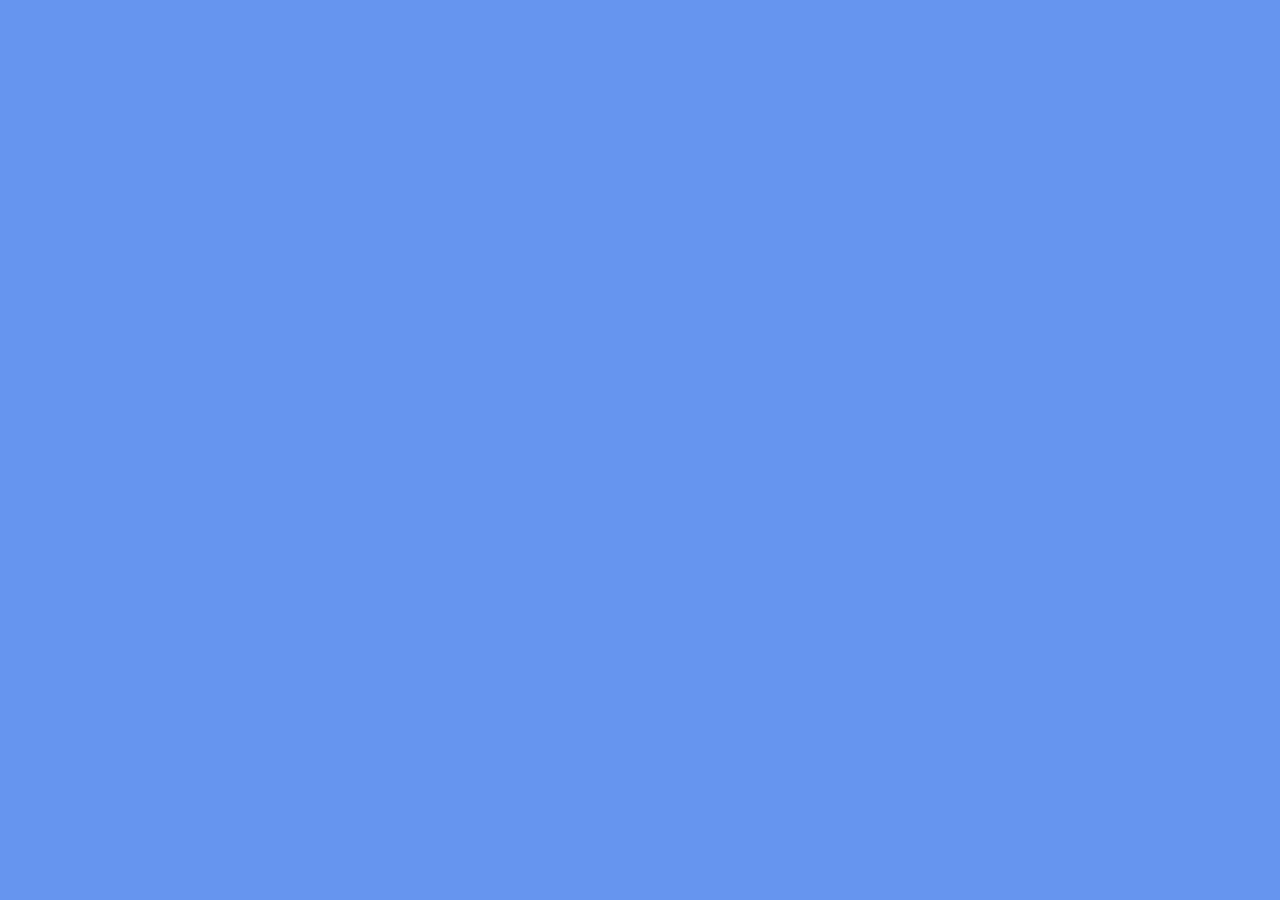
==== checkout.html @ ffc58df1 "Jun 25, 2026, 9:37 PM" ====
<html>
<head>
<title>MTT-Brand Burger Emporium</title>
<link rel="stylesheet" href="style.css">
</head>
<body>

<div class="Main">
   <div class="Header">

   </div>

   <div class="Checkout">
      
   </div>

</div>

</body>
</html>
---- style.css ----
@font-face{
    font-family: "UT";
    src: url("./fonts/undertale-deltarune-text-font-extended\ \(1\).ttf");
}

body {
background-color:cornflowerblue;
}

.Main {
    font-family:"UT";
display: grid;
}

.header {
 grid-row: 1 / 2;
 grid-column: 1 / 3;
 max-height: 100px;
 background-color: white;
}

.Menu {
    display: grid;
grid-row: 2 / 3;
grid-column: 1 / 2;
background-color: rgb(247, 216, 78);
height: 500px;
width: 1000px;
}
.MenuTitle{
    grid-row: 1 / 2;
    grid-column: 1 / 3;
}
.Toby{
    grid-row: 2 / 3;
    grid-column: 1 / 2;
}

.Smilk{
    grid-row: 2 / 3;
    grid-column: 2 / 3;
}

.Cart {
grid-row: 2 / 3;
grid-column: 2 / 3;
background-color: rgb(229, 202, 82);
width: 740px;
}

.CheckoutLink{
grid-row: 3 / 4;
grid-column: 2 / 3;
}

.Burgerpants{
grid-row: 3 / 4;
grid-column: 1 / 2;
background-color: green;
}
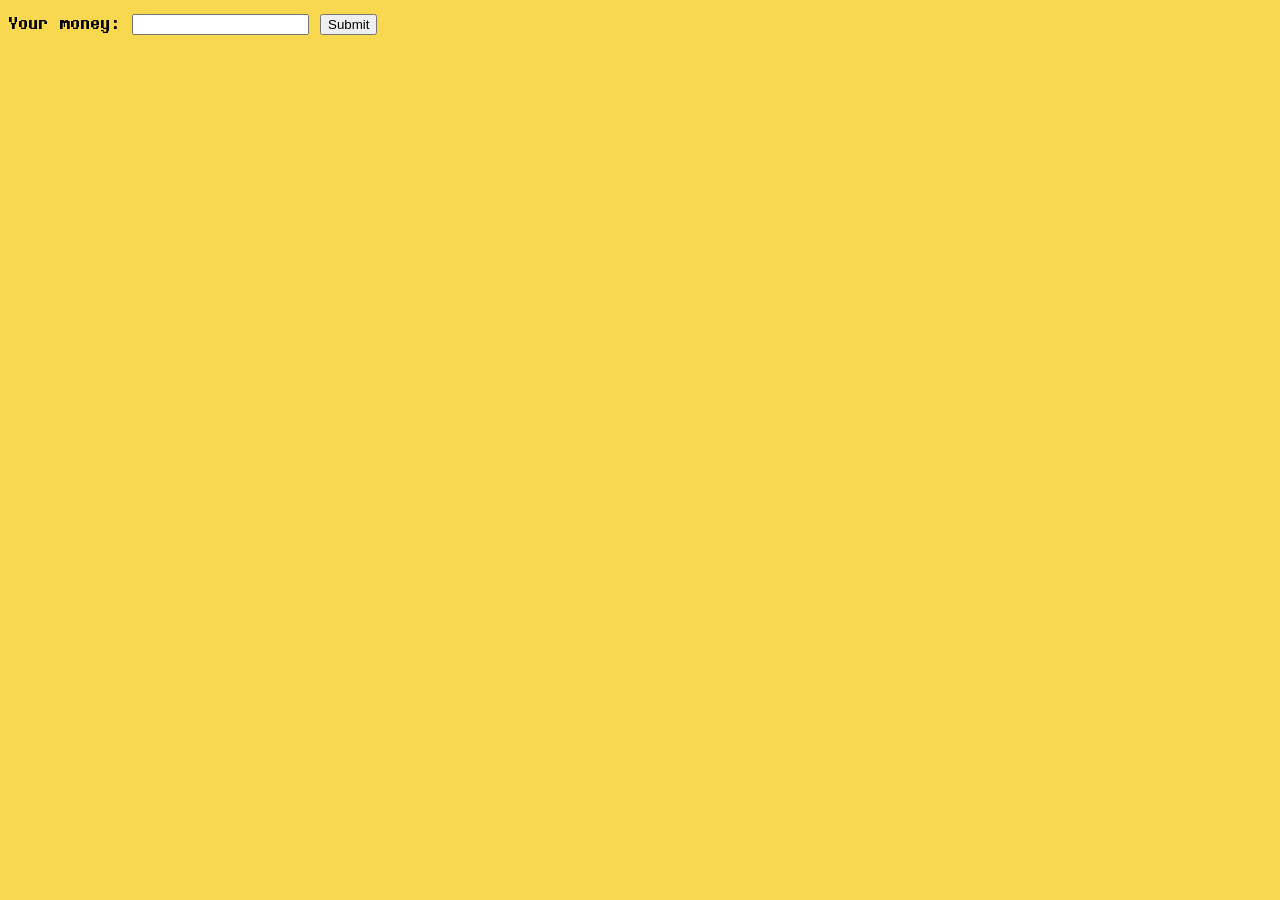
==== commit 782c0ce9: "Jun 25, 2026, 9:41 PM" ====
--- a/checkout.html
+++ b/checkout.html
@@ -11,7 +11,14 @@
    </div>
 
    <div class="Checkout">
-      
+      <div id="displayPrice">
+
+      </div>
+      <form onSubmit="return false" min="1" max="500" required>
+      <label for="money">Your money:</label>
+      <input type="number" id="moneyForm" name="money">
+      <input type="submit" onClick="getFormInput">
+    </form>
    </div>
 
 </div>
--- a/style.css
+++ b/style.css
@@ -4,7 +4,7 @@
 }
 
 body {
-background-color:cornflowerblue;
+background-color:rgb(247, 216, 78);
 }
 
 .Main {
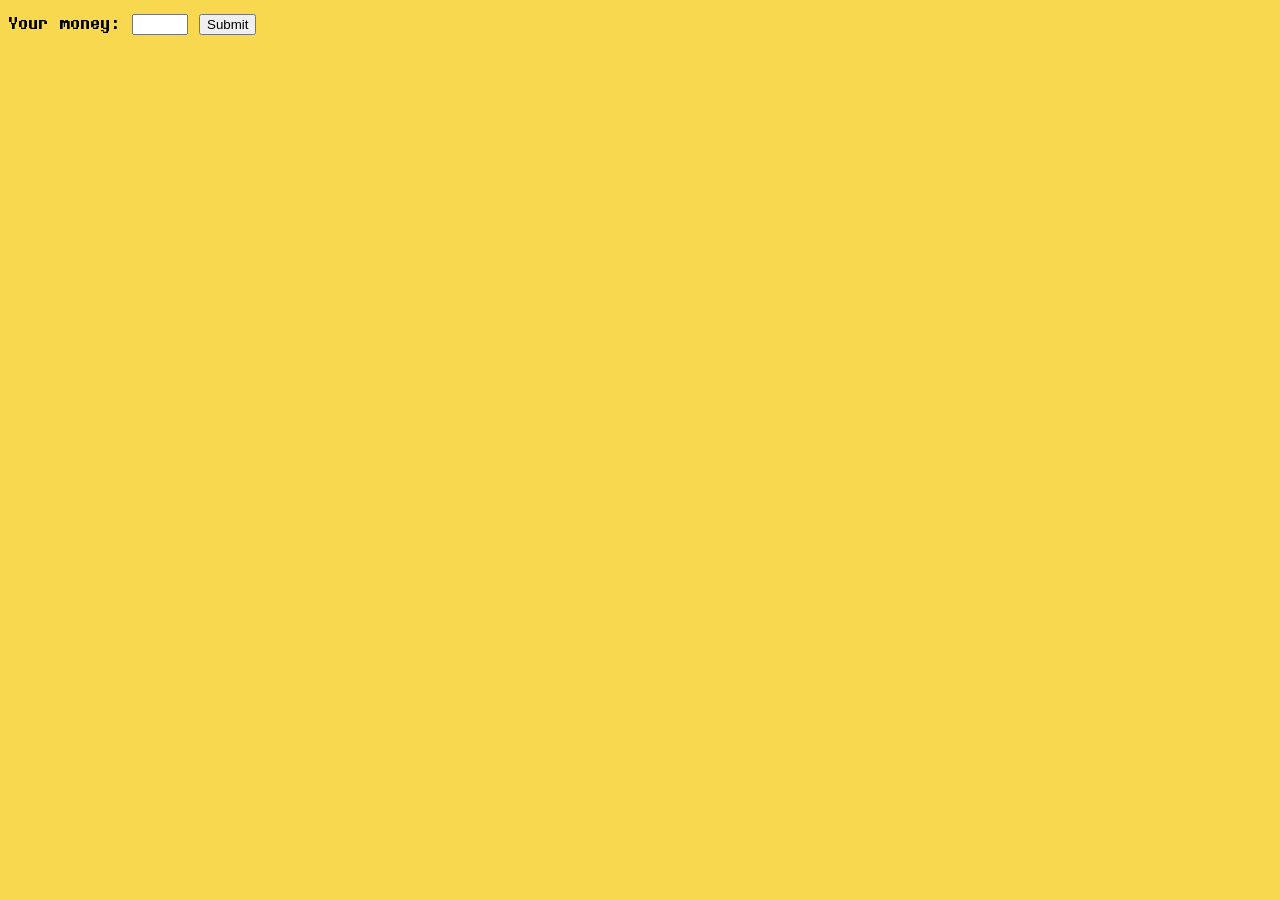
==== commit c3e86712: "Jun 25, 2026, 9:51 PM" ====
--- a/checkout.html
+++ b/checkout.html
@@ -14,14 +14,16 @@
       <div id="displayPrice">
 
       </div>
-      <form onSubmit="return false" min="1" max="500" required>
+      <form onSubmit="return false" >
       <label for="money">Your money:</label>
-      <input type="number" id="moneyForm" name="money">
-      <input type="submit" onClick="getFormInput">
+      <input type="number" id="moneyForm" name="money" min="1" max="500" required>
+      <input type="submit" onClick="getFormInput()">
     </form>
    </div>
 
 </div>
 
+<script src="script.js"></script>
+
 </body>
 </html>
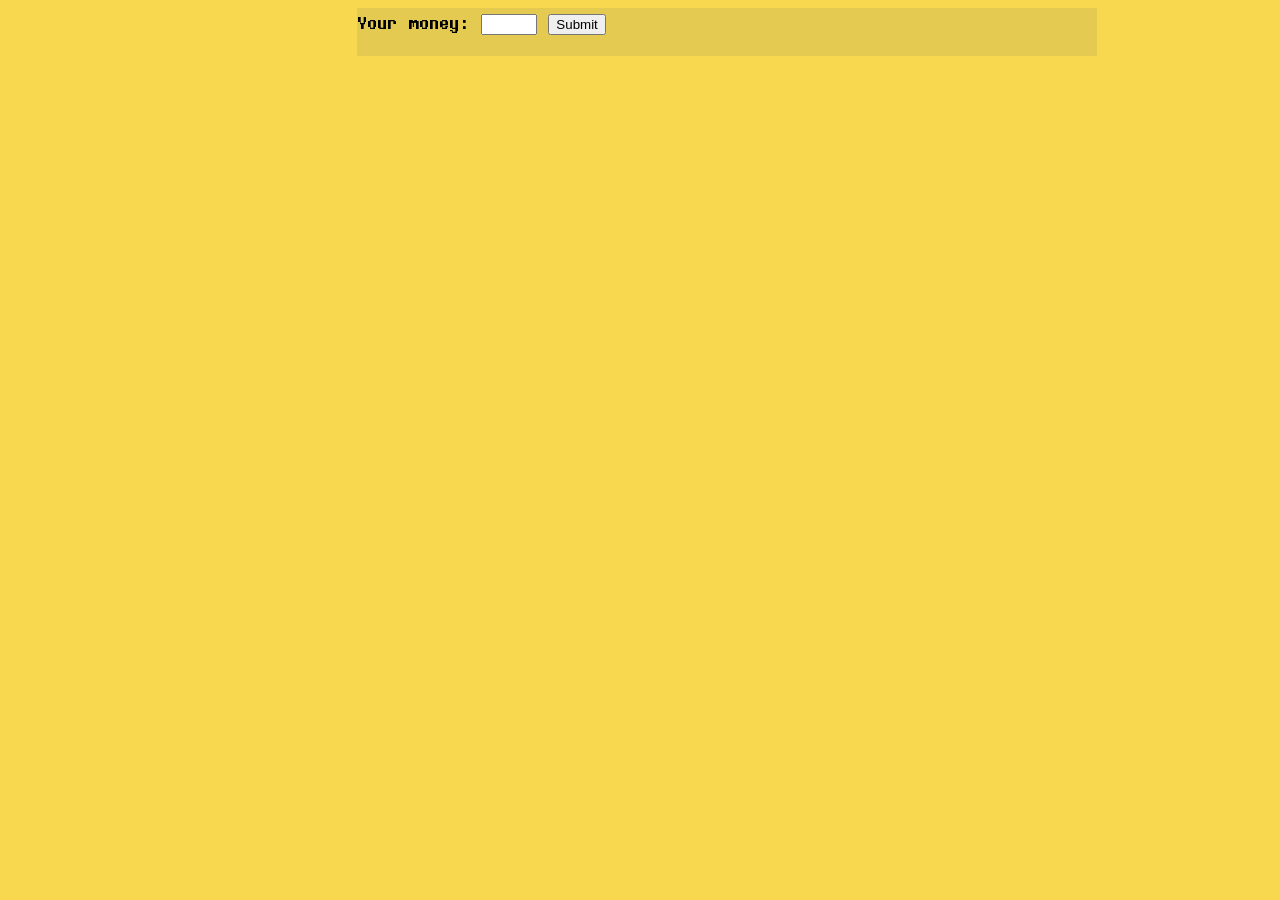
==== commit 4e01e2f6: "Jul 23, 2026, 9:06 PM" ====
--- a/checkout.html
+++ b/checkout.html
@@ -11,14 +11,16 @@
    </div>
 
    <div class="Checkout">
-      <div id="displayPrice">
 
-      </div>
       <form onSubmit="return false" >
       <label for="money">Your money:</label>
       <input type="number" id="moneyForm" name="money" min="1" max="500" required>
-      <input type="submit" onClick="getFormInput()">
+      <input type="submit" name="Pay" onClick="getFormInput()">
     </form>
+   </div>
+
+   <div id="Basket">
+      
    </div>
 
 </div>
--- a/style.css
+++ b/style.css
@@ -48,13 +48,9 @@
 width: 740px;
 }
 
-.CheckoutLink{
-grid-row: 3 / 4;
-grid-column: 2 / 3;
+.Checkout{
+ grid-row: 2 / 3;
+grid-column: 3 / 4;
+background-color: rgb(229, 202, 82);
+width: 740px;   
 }
-
-.Burgerpants{
-grid-row: 3 / 4;
-grid-column: 1 / 2;
-background-color: green;
-}
